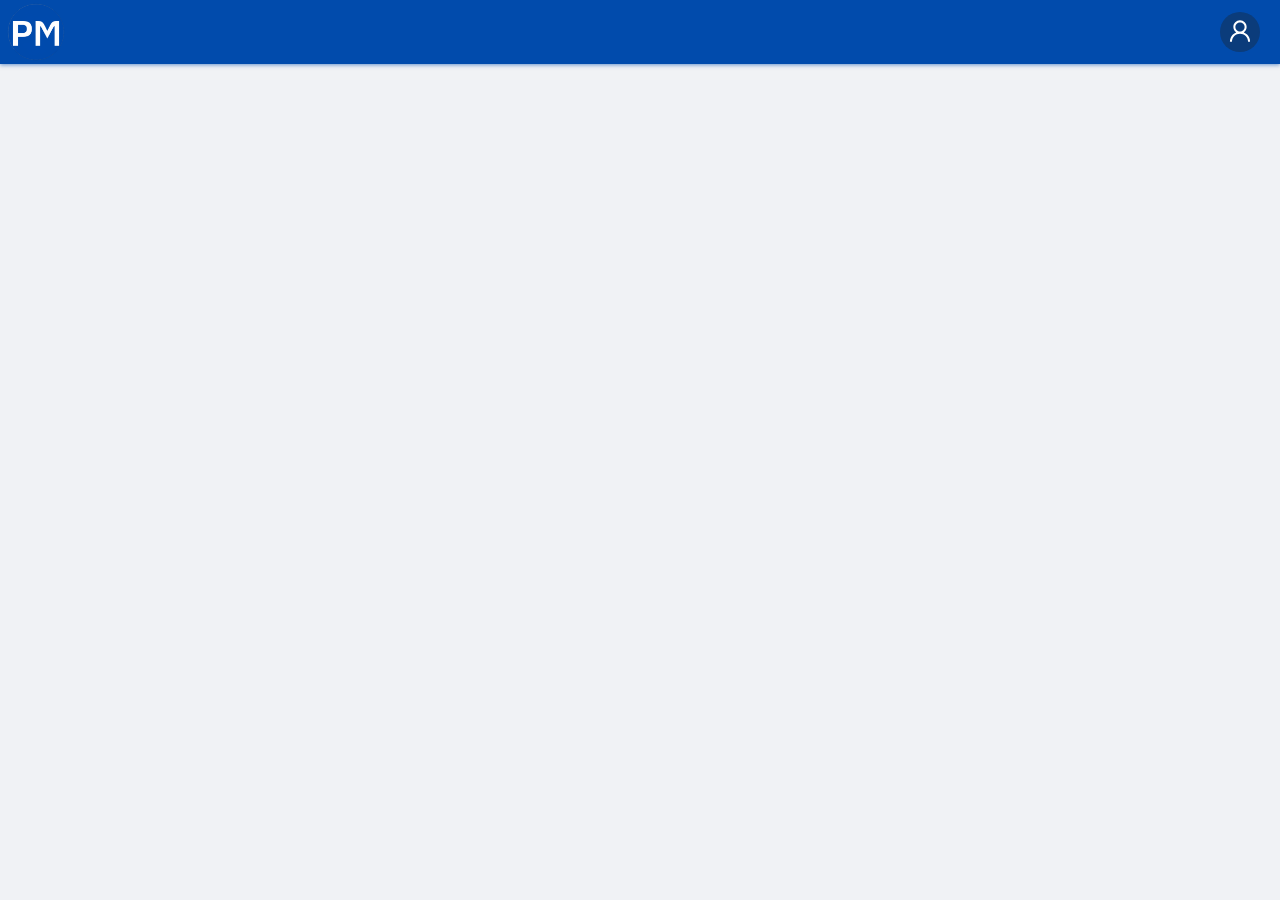
==== index.html @ c9205364 "Initial version" ====
<!doctype html>
<html lang="en" data-beasties-container>
<head>
  <meta charset="utf-8">
  <title>Property Manager</title>
  <base href="https://shekarpolasa.github.io/property-manager/">
  <meta name="viewport" content="width=device-width, initial-scale=1">
  <link rel="icon" type="image/x-icon" href="favicon.ico">
<style>body,html{width:100%;height:100%}*,:after,:before{box-sizing:border-box}html{font-family:sans-serif;line-height:1.15;-webkit-text-size-adjust:100%;-ms-text-size-adjust:100%;-ms-overflow-style:scrollbar;-webkit-tap-highlight-color:transparent}@-ms-viewport{width:device-width}body{margin:0;color:#000000d9;font-size:14px;font-family:-apple-system,BlinkMacSystemFont,Segoe UI,Roboto,Helvetica Neue,Arial,Noto Sans,sans-serif,"Apple Color Emoji","Segoe UI Emoji",Segoe UI Symbol,"Noto Color Emoji";font-variant:tabular-nums;line-height:1.5715;background-color:#fff;font-feature-settings:"tnum"}html{--antd-wave-shadow-color:#1890ff;--scroll-bar:0}body{margin:0;padding:0;font-family:-apple-system,BlinkMacSystemFont,Segoe UI,Roboto,Oxygen,Ubuntu,Cantarell,Fira Sans,Droid Sans,Helvetica Neue,sans-serif;-webkit-font-smoothing:antialiased;-moz-osx-font-smoothing:grayscale}</style><link rel="stylesheet" href="styles-GI5YBWIF.css" media="print" onload="this.media='all'"><noscript><link rel="stylesheet" href="styles-GI5YBWIF.css"></noscript></head>
<body>
  <app-root></app-root>
<link rel="modulepreload" href="chunk-2345NOMA.js"><script src="polyfills-5CFQRCPP.js" type="module"></script><script src="main-YH6WXVFL.js" type="module"></script></body>
</html>
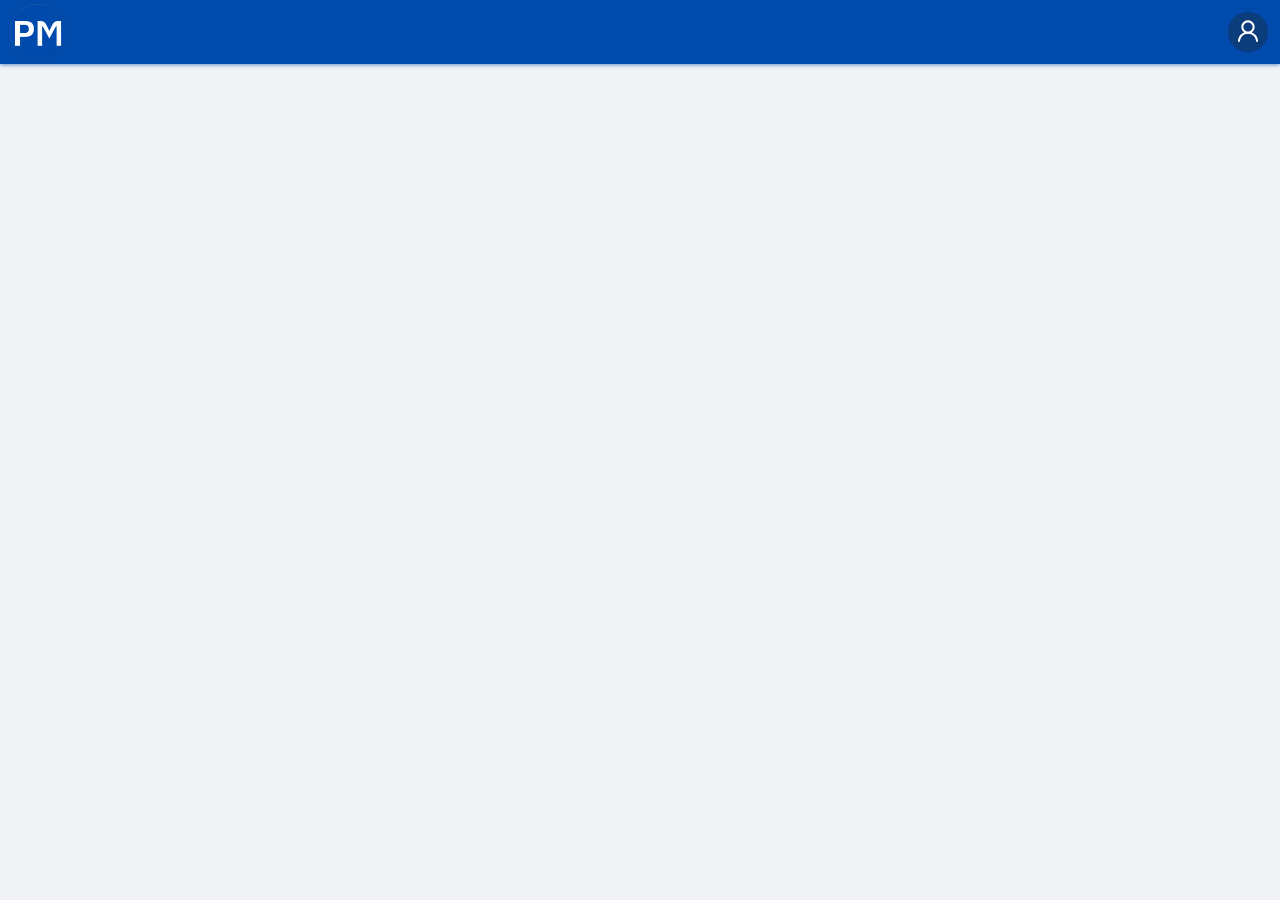
==== commit e66e8db4: "Updated UI" ====
--- a/index.html
+++ b/index.html
@@ -9,5 +9,5 @@
 <style>body,html{width:100%;height:100%}*,:after,:before{box-sizing:border-box}html{font-family:sans-serif;line-height:1.15;-webkit-text-size-adjust:100%;-ms-text-size-adjust:100%;-ms-overflow-style:scrollbar;-webkit-tap-highlight-color:transparent}@-ms-viewport{width:device-width}body{margin:0;color:#000000d9;font-size:14px;font-family:-apple-system,BlinkMacSystemFont,Segoe UI,Roboto,Helvetica Neue,Arial,Noto Sans,sans-serif,"Apple Color Emoji","Segoe UI Emoji",Segoe UI Symbol,"Noto Color Emoji";font-variant:tabular-nums;line-height:1.5715;background-color:#fff;font-feature-settings:"tnum"}html{--antd-wave-shadow-color:#1890ff;--scroll-bar:0}body{margin:0;padding:0;font-family:-apple-system,BlinkMacSystemFont,Segoe UI,Roboto,Oxygen,Ubuntu,Cantarell,Fira Sans,Droid Sans,Helvetica Neue,sans-serif;-webkit-font-smoothing:antialiased;-moz-osx-font-smoothing:grayscale}</style><link rel="stylesheet" href="styles-GI5YBWIF.css" media="print" onload="this.media='all'"><noscript><link rel="stylesheet" href="styles-GI5YBWIF.css"></noscript></head>
 <body>
   <app-root></app-root>
-<link rel="modulepreload" href="chunk-2345NOMA.js"><script src="polyfills-5CFQRCPP.js" type="module"></script><script src="main-YH6WXVFL.js" type="module"></script></body>
+<link rel="modulepreload" href="chunk-2345NOMA.js"><script src="polyfills-5CFQRCPP.js" type="module"></script><script src="main-DM4WPOGF.js" type="module"></script></body>
 </html>
